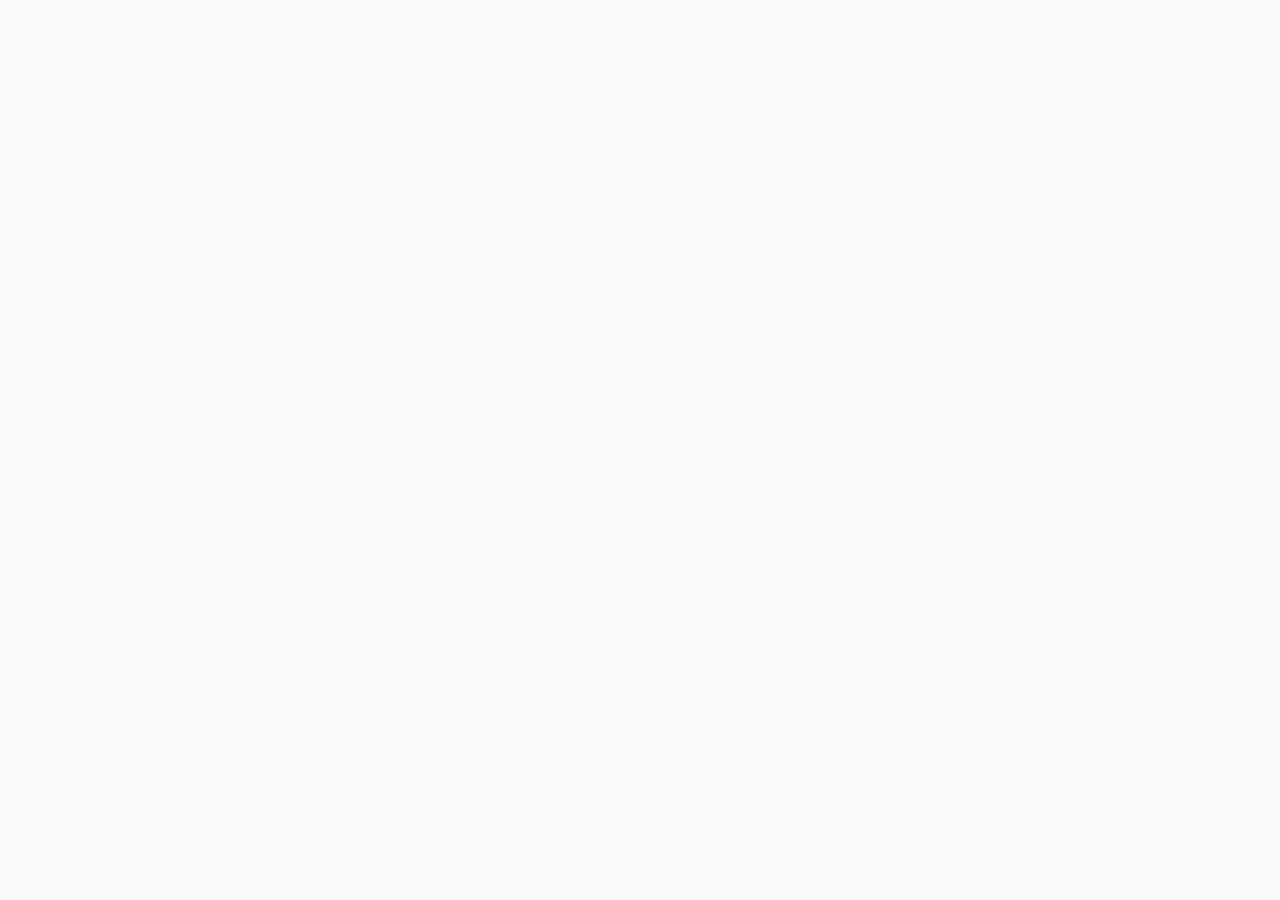
==== client/calendar.html @ 327ab3da "Created calendar.html file" ====
<!DOCTYPE html>

<html>
  <head>

    <meta name="viewport" content="width=device-width,initial-scale=1">
      <script src="phonegap.js" type="text/javascript" charset="utf-8"></script>

    <link rel="stylesheet" href="jq/jquery.mobile-1.4.2.min.css">
    <link rel="stylesheet" href="styles.css">

    <script type="text/javascript" src="jq/jquery-2.1.1.min.js"></script>
    <script type="text/javascript" src="main.js"></script>
    <script type="text/javascript" src="jq/jquery.mobile-1.4.2.min.js"></script>

  </head>
  <body>
    <div data-role="page" id="calendarPage">

    </div>



  </body>

</html>
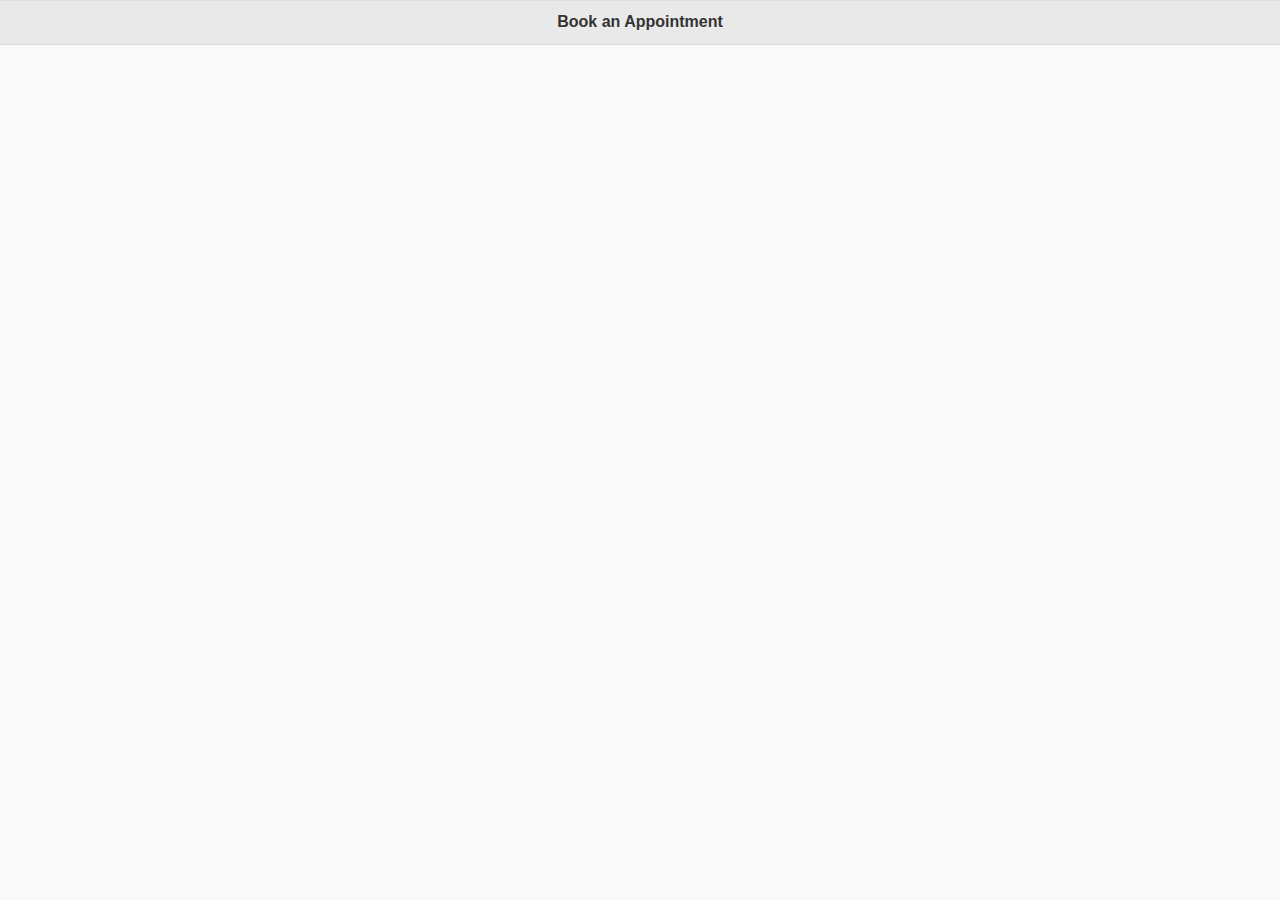
==== commit 08f27178: "modified calendar.html" ====
--- a/client/calendar.html
+++ b/client/calendar.html
@@ -17,6 +17,10 @@
   <body>
     <div data-role="page" id="calendarPage">
 
+      <div data-role="header">
+        <h1>Book an Appointment</h1>
+      </div>
+
     </div>
 
 
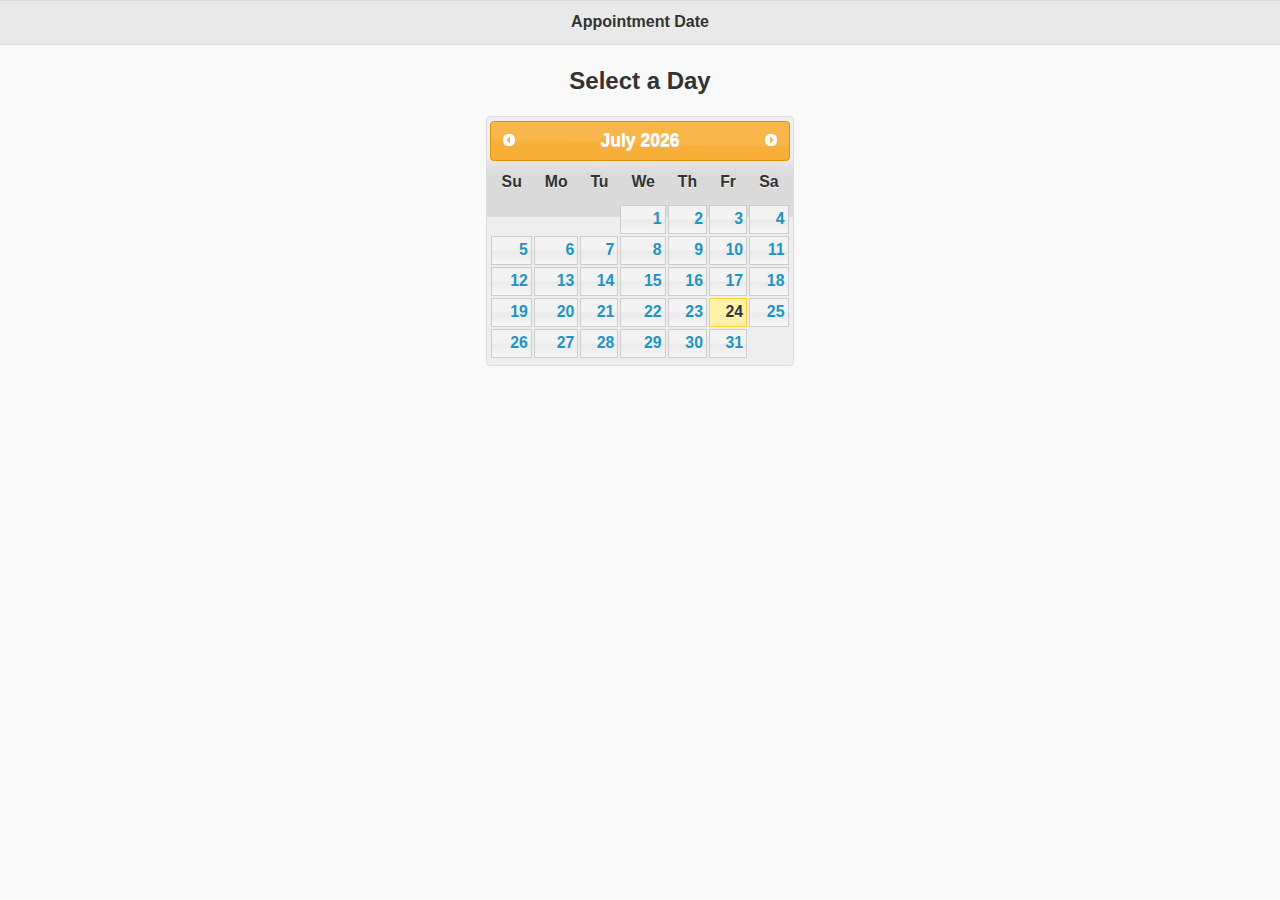
==== commit 5c4f93e3: "Added a calendar prototype" ====
--- a/client/calendar.html
+++ b/client/calendar.html
@@ -7,19 +7,33 @@
       <script src="phonegap.js" type="text/javascript" charset="utf-8"></script>
 
     <link rel="stylesheet" href="jq/jquery.mobile-1.4.2.min.css">
-    <link rel="stylesheet" href="styles.css">
+    <link rel="stylesheet" href="css/styles.css">
+    <link href="css/ui-lightness/jquery-ui-1.10.4.css" rel="stylesheet">
 
     <script type="text/javascript" src="jq/jquery-2.1.1.min.js"></script>
     <script type="text/javascript" src="main.js"></script>
     <script type="text/javascript" src="jq/jquery.mobile-1.4.2.min.js"></script>
+    <script src="jq/jquery-ui-1.10.4.js"></script>
+    <script>
+    $(function() {
+
+      $( "#datepicker" ).datepicker({
+        inline: true
+      });
+
+    });
+    </script>
 
   </head>
   <body>
-    <div data-role="page" id="calendarPage">
+    <div data-role="page2" id="calendarPage" data-add-back-btn="true">
 
       <div data-role="header">
-        <h1>Book an Appointment</h1>
+        <h1>Appointment Date</h1>
       </div>
+
+      <h2>Select a Day</h2>
+      <div id="datepicker" class="centerCal"></div>
 
     </div>
 
--- a/client/css/styles.css
+++ b/client/css/styles.css
@@ -0,0 +1,10 @@
+body{
+	text-align:center;
+ }
+
+.centerCal{
+	display:inline-block;
+	margin-left:auto;
+	margin-right:auto;
+	text-align:left;
+ }